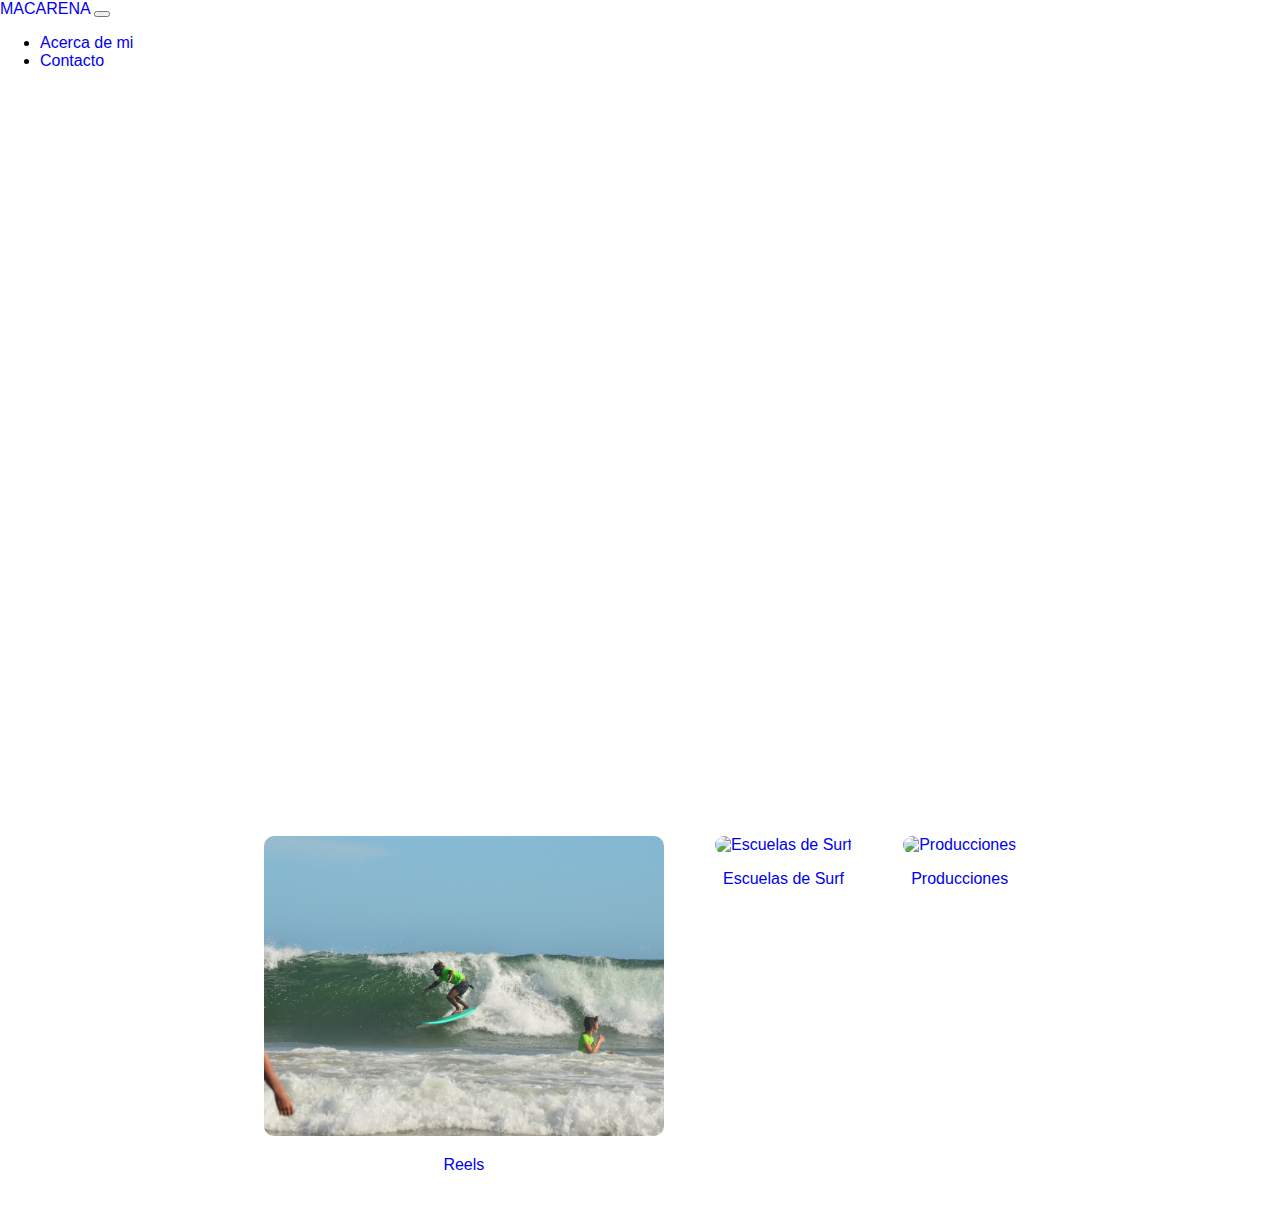
==== index.html @ e321f88a "bases" ====
<!DOCTYPE html>
<html lang="en">

<head>
    <meta charset="UTF-8">
    <meta name="viewport" content="width=device-width, initial-scale=1.0">
    <link rel="stylesheet" href="style.css">
    <title>Mar Arena Producciones</title>
</head>

<body>
    <nav class="navbar navbar-expand-lg navbar-light bg-light ">
        <a class="navbar-brand" href="./index.html">MACARENA</a>
        <button class="navbar-toggler" type="button" data-toggle="collapse" data-target="#navbarNav"
            aria-controls="navbarNav" aria-expanded="false" aria-label="Toggle navigation">
            <span class="navbar-toggler-icon"></span>
        </button>
        <div class="collapse navbar-collapse justify-content-end" id="navbarNav">
            <ul class="navbar-nav ">
                <li class="nav-item">
                    <a class="nav-link" href="#">Acerca de mi</a>
                </li>
                <li class="nav-item">
                    <a class="nav-link" href="./secciones/contacto.html">Contacto</a>
                </li>
            </ul>
        </div>
    </nav>

    <main>
        <div class="slide-container">
            <div class="slider">
                <div class="slide"><img src="./pic/hugo.jpg" alt=""></div>
                <div class="slide"><img src="./pic/DSC_0163.jpg" alt=""></div>
                <div class="slide"><img src="./pic/DSC_8949.jpg" alt=""></div>
                <div class="slide"><img src="./pic/k.jpg" alt=""></div>

            </div>
        </div>
    </main>


    <section class="section-container">
        <div class="sections">
            <div class="section"><a href="#"><img src="./pic/DSC_0156.JPG" alt="reels">
                    <p>Reels</p>
                </a>
            </div>
            <div class="section"><a href="#"><img src="./pic/thami1.jpg" alt="Escuelas de Surf">
                    <p>Escuelas de Surf</p>
                </a>
            </div>
            <div class="section"><a href="#"><img src="./pic/hugo.jpg" alt="Producciones">
                    <p>Producciones</p>
                </a>
            </div>
        </div>
    </section>


    <link href="https://cdn.jsdelivr.net/npm/bootstrap@5.2.3/dist/css/bootstrap.min.css" rel="stylesheet"
        integrity="sha384-rbsA2VBKQhggwzxH7pPCaAqO46MgnOM80zW1RWuH61DGLwZJEdK2Kadq2F9CUG65" crossorigin="anonymous">
    <script src="https://cdn.jsdelivr.net/npm/bootstrap@5.2.3/dist/js/bootstrap.bundle.min.js"
        integrity="sha384-kenU1KFdBIe4zVF0s0G1M5b4hcpxyD9F7jL+jjXkk+Q2h455rYXK/7HAuoJl+0I4"
        crossorigin="anonymous"></script>

    <script src="./app.js"></script>
</body>

</html>
---- style.css ----
body {
    margin: 0;
    padding: 0;
    font-family: 'Arial', sans-serif;
}

.slider-container {
    width: 80%;
    margin: auto;
    overflow: hidden;
}

.slider {
    display: flex;
    transition: transform 0.5s;
}

.slide {
    min-width: 100%;
    box-sizing: border-box;
}

img {
    width: 100%;
    height: auto;
}


.sections {
    display: flex;
    justify-content: center;
}

.section {
    margin: 2%;
    text-align: center;
}

a {
    text-decoration: none;
}

.section img {
    width: 400px;
    height: 300px;
    border-radius: 10px;
}

@media screen and (max-width: 400px) {
    .sections {
        display: flex;
        flex-wrap: wrap;
        align-items: center;
    }
}
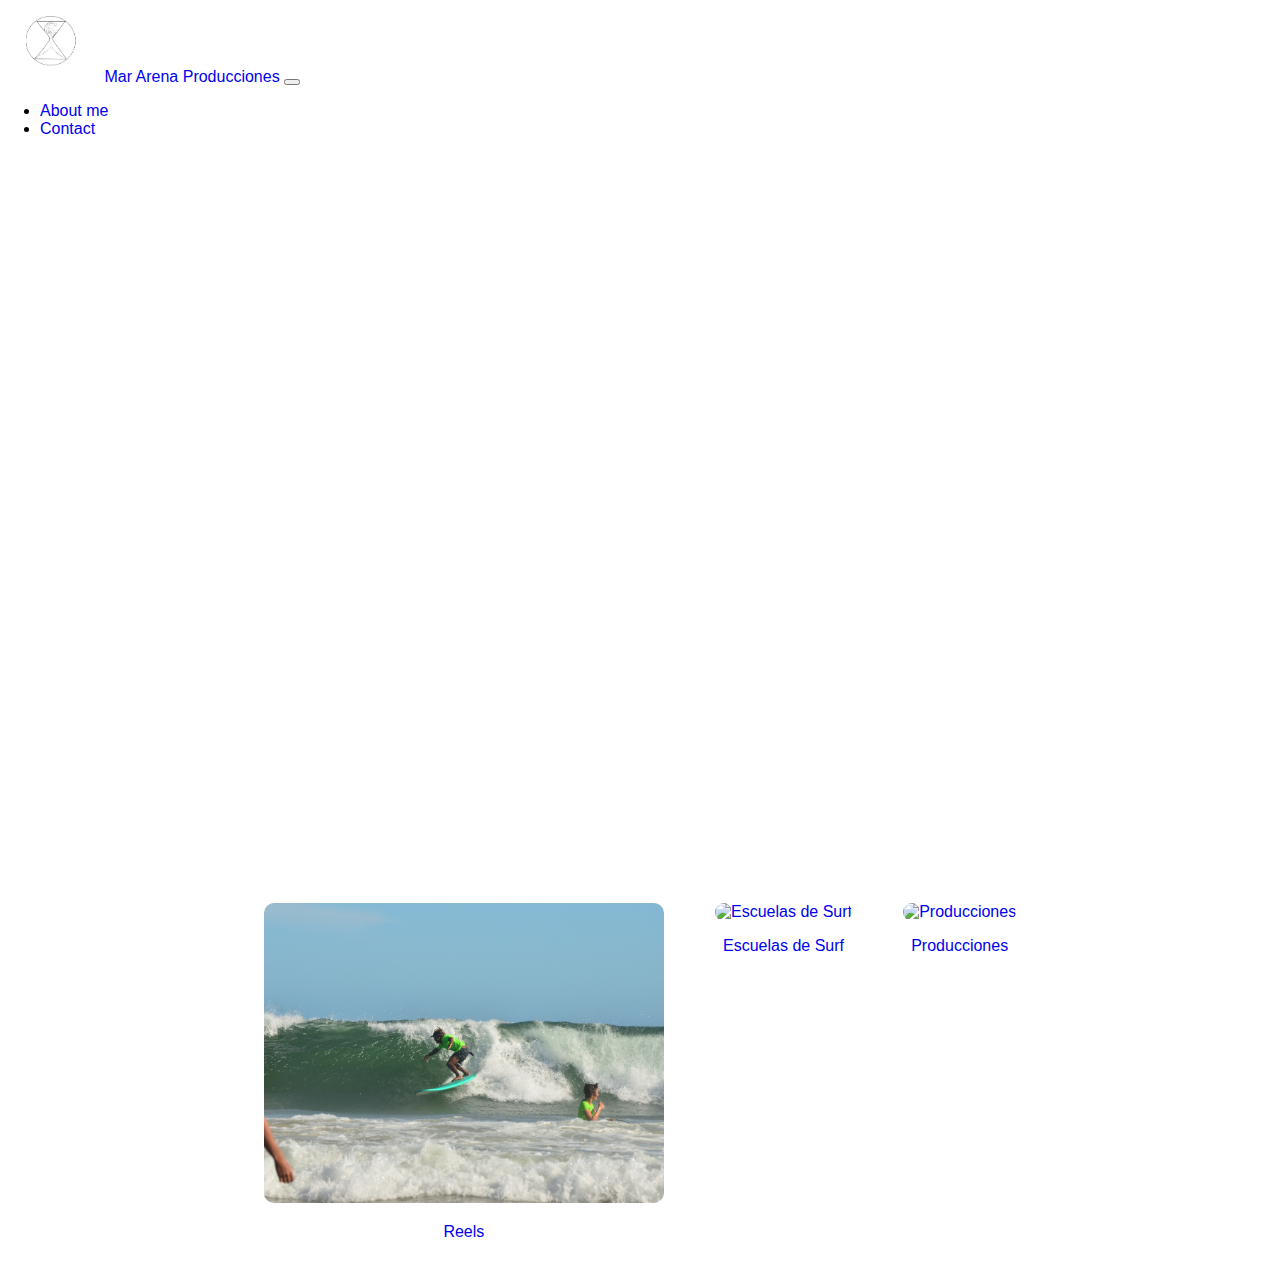
==== commit 91043da0: "avances" ====
--- a/index.html
+++ b/index.html
@@ -9,40 +9,45 @@
 </head>
 
 <body>
-    <nav class="navbar navbar-expand-lg navbar-light bg-light ">
-        <a class="navbar-brand" href="./index.html">MACARENA</a>
-        <button class="navbar-toggler" type="button" data-toggle="collapse" data-target="#navbarNav"
-            aria-controls="navbarNav" aria-expanded="false" aria-label="Toggle navigation">
-            <span class="navbar-toggler-icon"></span>
-        </button>
-        <div class="collapse navbar-collapse justify-content-end" id="navbarNav">
-            <ul class="navbar-nav ">
-                <li class="nav-item">
-                    <a class="nav-link" href="#">Acerca de mi</a>
-                </li>
-                <li class="nav-item">
-                    <a class="nav-link" href="./secciones/contacto.html">Contacto</a>
-                </li>
-            </ul>
+
+    <nav class="navbar navbar-expand-lg bg-body-tertiary">
+        <div class="container-fluid">
+            <img class="logo" src="./pic/LogoMaca-removebg-preview.png" alt="">
+            <a class="navbar-brand" href="./index.html">Mar Arena Producciones</a>
+            <button class="navbar-toggler" type="button" data-bs-toggle="collapse"
+                data-bs-target="#navbarSupportedContent" aria-controls="navbarSupportedContent" aria-expanded="false"
+                aria-label="Toggle navigation">
+                <span class="navbar-toggler-icon"></span>
+            </button>
+            <div class="collapse navbar-collapse" id="navbarSupportedContent">
+                <ul class="navbar-nav me-auto mb-2 mb-lg-0">
+                    <li class="nav-item">
+                        <a class="nav-link active" aria-current="page" href="./secciones/about.html">About me</a>
+                    </li>
+                    <li class="nav-item">
+                        <a class="nav-link active" aria-current="page" href="./secciones/contact.html">Contact</a>
+                    </li>
+
+            </div>
         </div>
     </nav>
 
     <main>
         <div class="slide-container">
             <div class="slider">
-                <div class="slide"><img src="./pic/hugo.jpg" alt=""></div>
-                <div class="slide"><img src="./pic/DSC_0163.jpg" alt=""></div>
-                <div class="slide"><img src="./pic/DSC_8949.jpg" alt=""></div>
-                <div class="slide"><img src="./pic/k.jpg" alt=""></div>
+                <div class="slide"><img src="./pic/hugo.jpg" width="300px" alt=""></div>
+                <div class="slide"><img src="./pic/DSC_0163.jpg" width="300px" alt=""></div>
+                <div class=" slide"><img src="./pic/DSC_8949.jpg" width="300px" alt=""></div>
+                <div class=" slide"><img src="./pic/k.jpg" width="300px" alt=""></div>
 
             </div>
         </div>
     </main>
 
 
-    <section class="section-container">
+    <section class=" section-container">
         <div class="sections">
-            <div class="section"><a href="#"><img src="./pic/DSC_0156.JPG" alt="reels">
+            <div class="section"><a href="./secciones/reels.html"><img src="./pic/DSC_0156.JPG" alt="reels">
                     <p>Reels</p>
                 </a>
             </div>
@@ -58,6 +63,7 @@
     </section>
 
 
+
     <link href="https://cdn.jsdelivr.net/npm/bootstrap@5.2.3/dist/css/bootstrap.min.css" rel="stylesheet"
         integrity="sha384-rbsA2VBKQhggwzxH7pPCaAqO46MgnOM80zW1RWuH61DGLwZJEdK2Kadq2F9CUG65" crossorigin="anonymous">
     <script src="https://cdn.jsdelivr.net/npm/bootstrap@5.2.3/dist/js/bootstrap.bundle.min.js"
--- a/style.css
+++ b/style.css
@@ -28,6 +28,7 @@
 
 .sections {
     display: flex;
+    flex-wrap: wrap;
     justify-content: center;
 }
 
@@ -44,7 +45,13 @@
     width: 400px;
     height: 300px;
     border-radius: 10px;
+    justify-content: center;
 }
+
+.logo {
+    width: 100px;
+}
+
 
 @media screen and (max-width: 400px) {
     .sections {
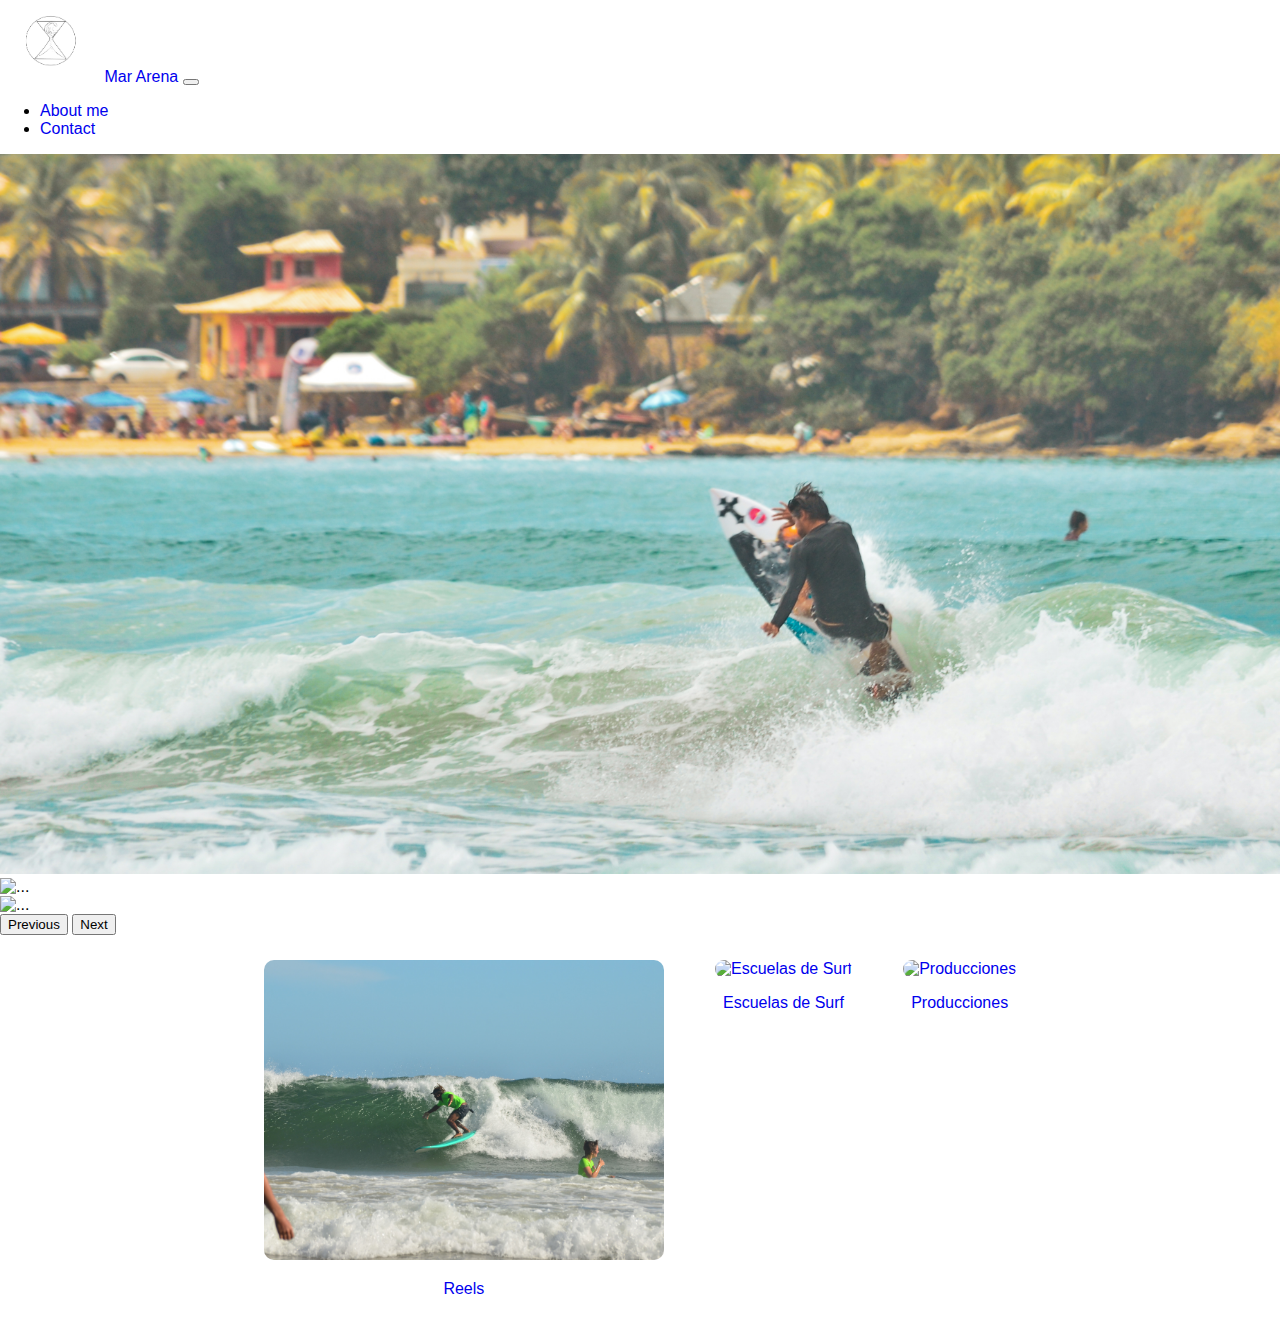
==== commit 048539b6: "nuevoSlide" ====
--- a/index.html
+++ b/index.html
@@ -13,7 +13,7 @@
     <nav class="navbar navbar-expand-lg bg-body-tertiary">
         <div class="container-fluid">
             <img class="logo" src="./pic/LogoMaca-removebg-preview.png" alt="">
-            <a class="navbar-brand" href="./index.html">Mar Arena Producciones</a>
+            <a class="navbar-brand" href="./index.html">Mar Arena</a>
             <button class="navbar-toggler" type="button" data-bs-toggle="collapse"
                 data-bs-target="#navbarSupportedContent" aria-controls="navbarSupportedContent" aria-expanded="false"
                 aria-label="Toggle navigation">
@@ -32,18 +32,37 @@
         </div>
     </nav>
 
-    <main>
-        <div class="slide-container">
-            <div class="slider">
+    <!--    <main>
+        <div class="slider">
+            <div class="slides">
                 <div class="slide"><img src="./pic/hugo.jpg" width="300px" alt=""></div>
                 <div class="slide"><img src="./pic/DSC_0163.jpg" width="300px" alt=""></div>
                 <div class=" slide"><img src="./pic/DSC_8949.jpg" width="300px" alt=""></div>
-                <div class=" slide"><img src="./pic/k.jpg" width="300px" alt=""></div>
 
             </div>
         </div>
-    </main>
-
+    </main> -->
+    <div id="carouselExampleRide" class="carousel slide" data-bs-ride="true">
+        <div class="carousel-inner">
+            <div class="carousel-item active">
+                <img src="./pic/DSC_8949.jpg" class="d-block w-100" alt="...">
+            </div>
+            <div class="carousel-item">
+                <img src="./pic/hugo.jpg" class="d-block w-100" alt="...">
+            </div>
+            <div class="carousel-item">
+                <img src="./pic/DSC_0163.jpg" class="d-block w-100" alt="...">
+            </div>
+        </div>
+        <button class="carousel-control-prev" type="button" data-bs-target="#carouselExampleRide" data-bs-slide="prev">
+            <span class="carousel-control-prev-icon" aria-hidden="true"></span>
+            <span class="visually-hidden">Previous</span>
+        </button>
+        <button class="carousel-control-next" type="button" data-bs-target="#carouselExampleRide" data-bs-slide="next">
+            <span class="carousel-control-next-icon" aria-hidden="true"></span>
+            <span class="visually-hidden">Next</span>
+        </button>
+    </div>
 
     <section class=" section-container">
         <div class="sections">
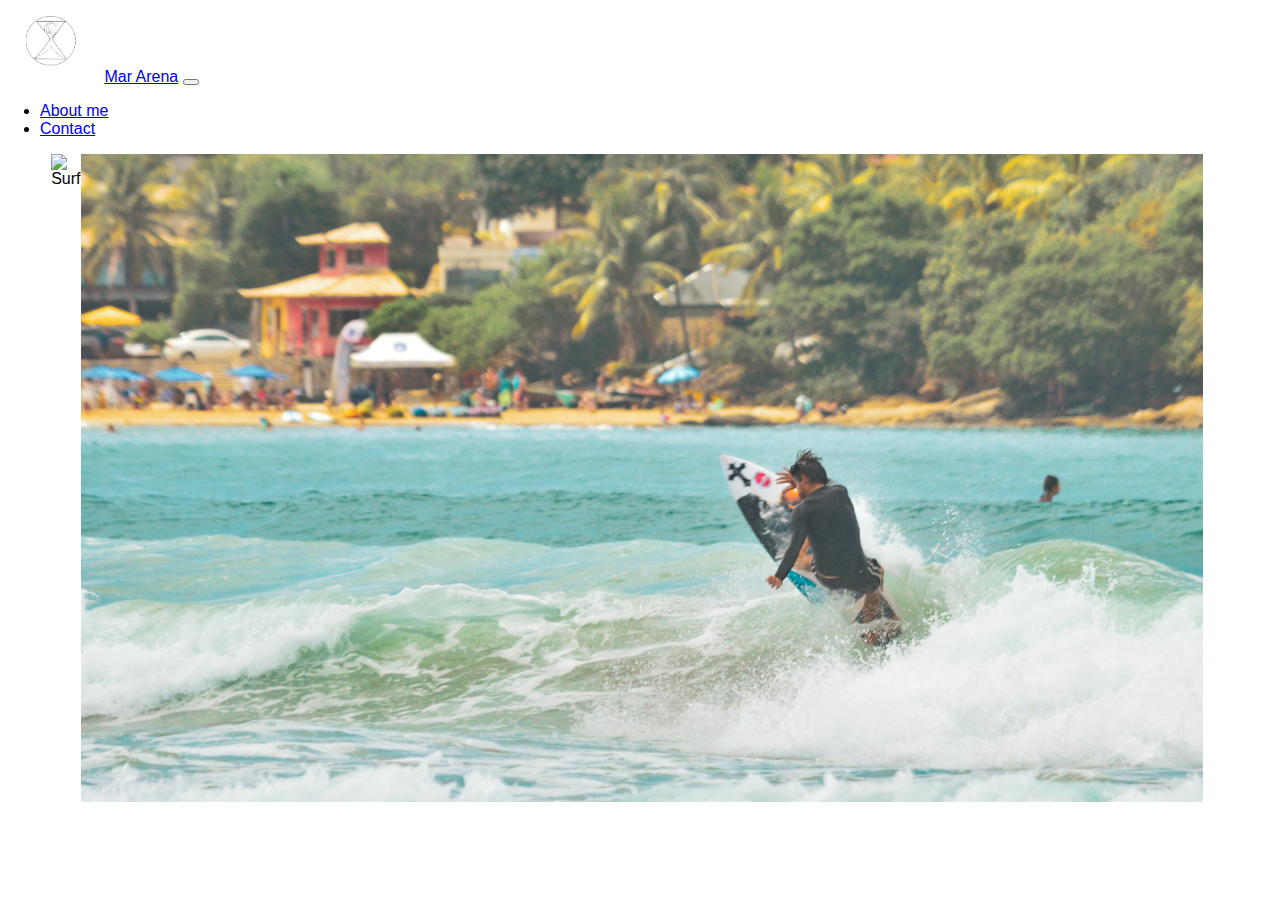
==== commit dcde4b66: "nuevoSlide" ====
--- a/index.html
+++ b/index.html
@@ -4,8 +4,8 @@
 <head>
     <meta charset="UTF-8">
     <meta name="viewport" content="width=device-width, initial-scale=1.0">
-    <link rel="stylesheet" href="style.css">
-    <title>Mar Arena Producciones</title>
+    <link rel="stylesheet" href="./style.css">
+    <title>Mar Arena</title>
 </head>
 
 <body>
@@ -32,55 +32,36 @@
         </div>
     </nav>
 
-    <!--    <main>
-        <div class="slider">
-            <div class="slides">
-                <div class="slide"><img src="./pic/hugo.jpg" width="300px" alt=""></div>
-                <div class="slide"><img src="./pic/DSC_0163.jpg" width="300px" alt=""></div>
-                <div class=" slide"><img src="./pic/DSC_8949.jpg" width="300px" alt=""></div>
-
-            </div>
+    <div class="slider">
+        <div class="slider-inner">
+            <img src="./pic/hugo.jpg" alt="Surf">
+            <img src="./pic/DSC_8949.jpg" alt="Surf">
+            <img src="./pic/k.jpg" alt="Surf">
+            <img src="./pic/DSC_0156.JPG" alt="Surf">
         </div>
-    </main> -->
-    <div id="carouselExampleRide" class="carousel slide" data-bs-ride="true">
-        <div class="carousel-inner">
-            <div class="carousel-item active">
-                <img src="./pic/DSC_8949.jpg" class="d-block w-100" alt="...">
-            </div>
-            <div class="carousel-item">
-                <img src="./pic/hugo.jpg" class="d-block w-100" alt="...">
-            </div>
-            <div class="carousel-item">
-                <img src="./pic/DSC_0163.jpg" class="d-block w-100" alt="...">
-            </div>
-        </div>
-        <button class="carousel-control-prev" type="button" data-bs-target="#carouselExampleRide" data-bs-slide="prev">
-            <span class="carousel-control-prev-icon" aria-hidden="true"></span>
-            <span class="visually-hidden">Previous</span>
-        </button>
-        <button class="carousel-control-next" type="button" data-bs-target="#carouselExampleRide" data-bs-slide="next">
-            <span class="carousel-control-next-icon" aria-hidden="true"></span>
-            <span class="visually-hidden">Next</span>
-        </button>
     </div>
 
-    <section class=" section-container">
+
+    <!--   <section class=" section-container">
         <div class="sections">
-            <div class="section"><a href="./secciones/reels.html"><img src="./pic/DSC_0156.JPG" alt="reels">
-                    <p>Reels</p>
+            <div class="section">
+                <a href="./secciones/reels.html">
+                    <img src="./pic/DSC_0156.JPG" alt="reels">
+                    <div class="content">
+                        Reels
+                    </div>
+
                 </a>
             </div>
-            <div class="section"><a href="#"><img src="./pic/thami1.jpg" alt="Escuelas de Surf">
-                    <p>Escuelas de Surf</p>
+            <div class="section"><a href="#"><img class="imagen" src="./pic/thami1.jpg" alt="Escuelas de Surf">
                 </a>
             </div>
             <div class="section"><a href="#"><img src="./pic/hugo.jpg" alt="Producciones">
-                    <p>Producciones</p>
+
                 </a>
             </div>
         </div>
-    </section>
-
+    </section> -->
 
 
     <link href="https://cdn.jsdelivr.net/npm/bootstrap@5.2.3/dist/css/bootstrap.min.css" rel="stylesheet"
@@ -88,8 +69,8 @@
     <script src="https://cdn.jsdelivr.net/npm/bootstrap@5.2.3/dist/js/bootstrap.bundle.min.js"
         integrity="sha384-kenU1KFdBIe4zVF0s0G1M5b4hcpxyD9F7jL+jjXkk+Q2h455rYXK/7HAuoJl+0I4"
         crossorigin="anonymous"></script>
+    <script src="./app.js"></script>
 
-    <script src="./app.js"></script>
 </body>
 
 </html>--- a/style.css
+++ b/style.css
@@ -4,59 +4,30 @@
     font-family: 'Arial', sans-serif;
 }
 
-.slider-container {
-    width: 80%;
-    margin: auto;
-    overflow: hidden;
+.logo {
+    width: 100px;
 }
 
 .slider {
-    display: flex;
-    transition: transform 0.5s;
+    width: 90%;
+    overflow: hidden;
+    margin: 0 4%;
+
 }
 
-.slide {
-    min-width: 100%;
-    box-sizing: border-box;
+.slider-inner {
+    display: flex;
+    flex-direction: row;
+    flex-wrap: nowrap;
+    transition: all 0.5s ease-in-out;
+
+}
+
+.slider-inner img {
+    aspect-ratio: 16/9;
+    object-fit: cover;
 }
 
 img {
     width: 100%;
-    height: auto;
-}
-
-
-.sections {
-    display: flex;
-    flex-wrap: wrap;
-    justify-content: center;
-}
-
-.section {
-    margin: 2%;
-    text-align: center;
-}
-
-a {
-    text-decoration: none;
-}
-
-.section img {
-    width: 400px;
-    height: 300px;
-    border-radius: 10px;
-    justify-content: center;
-}
-
-.logo {
-    width: 100px;
-}
-
-
-@media screen and (max-width: 400px) {
-    .sections {
-        display: flex;
-        flex-wrap: wrap;
-        align-items: center;
-    }
 }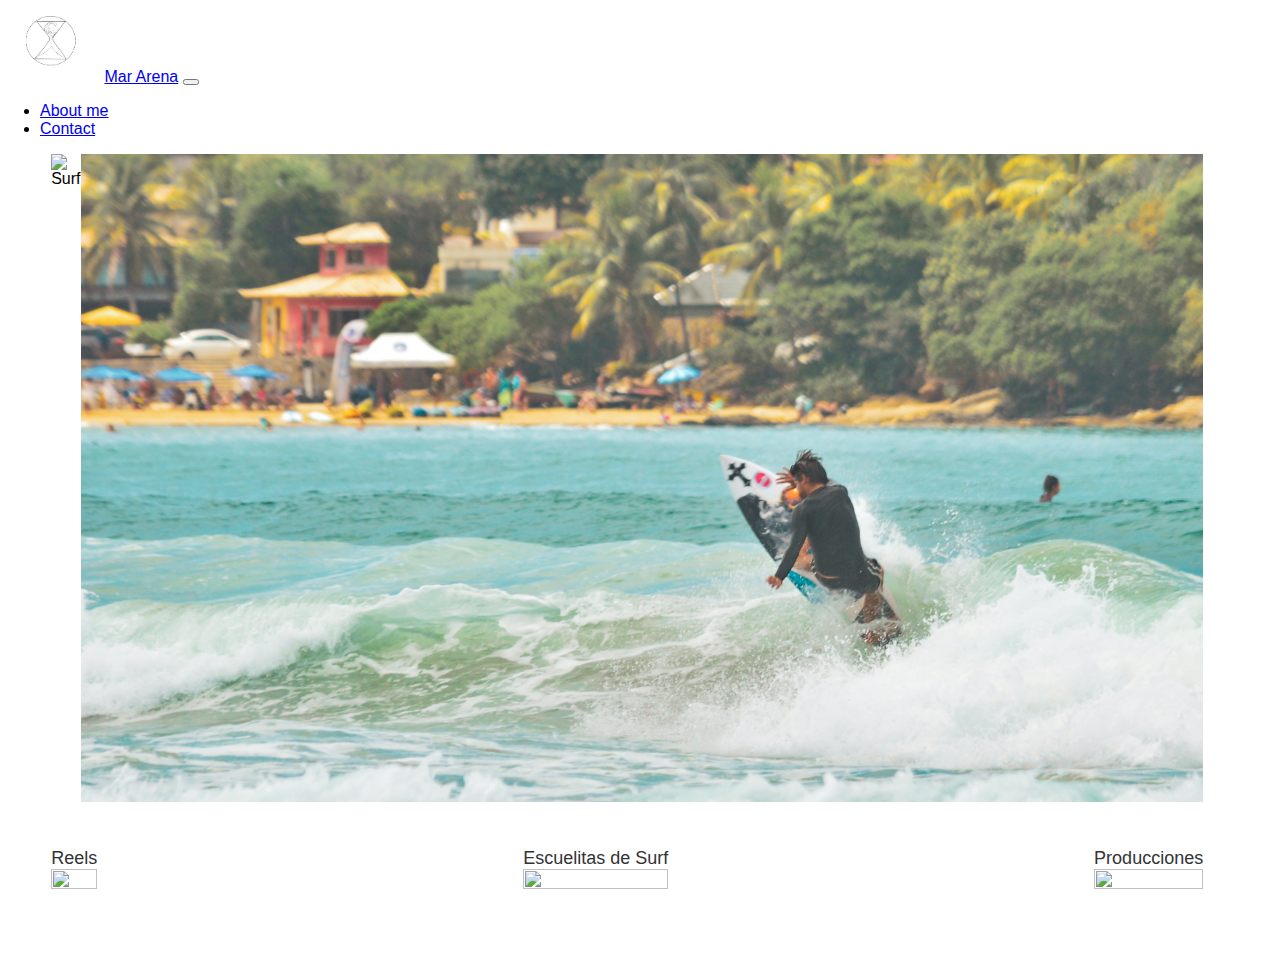
==== commit 409fa79d: "modificaciones" ====
--- a/index.html
+++ b/index.html
@@ -41,30 +41,19 @@
         </div>
     </div>
 
-
-    <!--   <section class=" section-container">
-        <div class="sections">
-            <div class="section">
-                <a href="./secciones/reels.html">
-                    <img src="./pic/DSC_0156.JPG" alt="reels">
-                    <div class="content">
-                        Reels
-                    </div>
-
-                </a>
-            </div>
-            <div class="section"><a href="#"><img class="imagen" src="./pic/thami1.jpg" alt="Escuelas de Surf">
-                </a>
-            </div>
-            <div class="section"><a href="#"><img src="./pic/hugo.jpg" alt="Producciones">
-
-                </a>
-            </div>
+    <section class=" section-container">
+        <div class="section-inner">
+            <a href="#"> Reels <img src="./pic/DSC_0081.jpg" alt=""></a>
+            <a href="#">Escuelitas de Surf <img src="./pic/DSC_4573.jpg" alt=""></a>
+            <a href="#">Producciones<img src="./pic/DSC_0163.jpg" alt=""></a>
         </div>
-    </section> -->
+    </section>
 
 
-    <link href="https://cdn.jsdelivr.net/npm/bootstrap@5.2.3/dist/css/bootstrap.min.css" rel="stylesheet"
+    <div> <br></div>
+
+
+    <link href=" https://cdn.jsdelivr.net/npm/bootstrap@5.2.3/dist/css/bootstrap.min.css" rel="stylesheet"
         integrity="sha384-rbsA2VBKQhggwzxH7pPCaAqO46MgnOM80zW1RWuH61DGLwZJEdK2Kadq2F9CUG65" crossorigin="anonymous">
     <script src="https://cdn.jsdelivr.net/npm/bootstrap@5.2.3/dist/js/bootstrap.bundle.min.js"
         integrity="sha384-kenU1KFdBIe4zVF0s0G1M5b4hcpxyD9F7jL+jjXkk+Q2h455rYXK/7HAuoJl+0I4"
--- a/style.css
+++ b/style.css
@@ -30,4 +30,33 @@
 
 img {
     width: 100%;
+}
+
+.section-container {
+    width: 90%;
+    margin: 0 4%;
+}
+
+.section-inner {
+    display: flex;
+    flex-wrap: wrap;
+    justify-content: space-between;
+    margin-top: 4%;
+}
+
+.section-inner a {
+    text-decoration: none;
+    text-align: center;
+    font-family: sans-serif;
+    font-size: large;
+    color: #333;
+}
+
+.section-inner img {
+    display: flex;
+    overflow: hidden;
+    object-fit: cover;
+    max-width: 400px;
+    aspect-ratio: 2/1;
+    margin: auto;
 }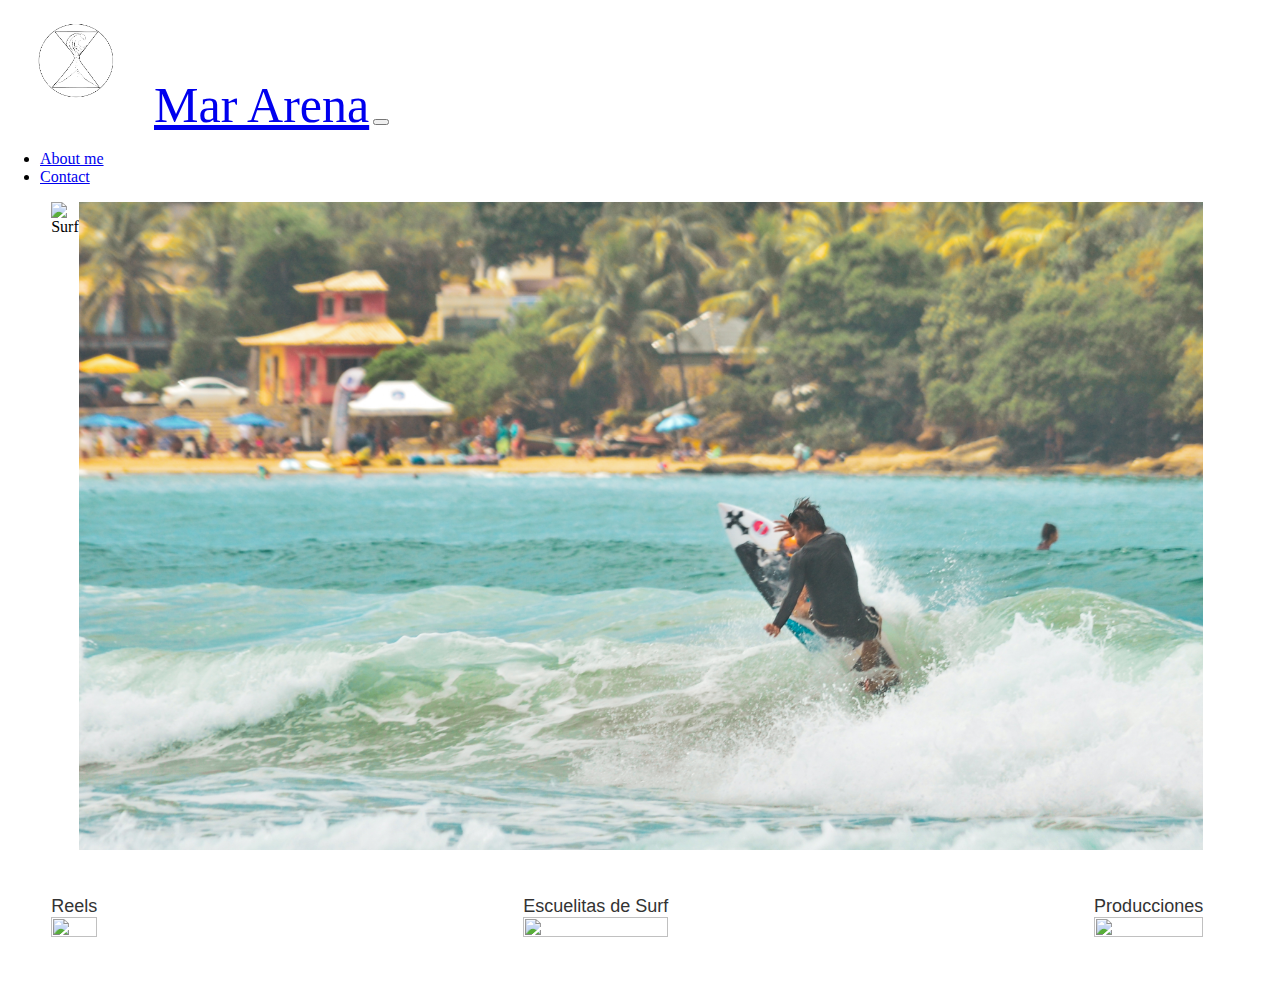
==== commit adf45b2e: "cambioDeLetra" ====
--- a/index.html
+++ b/index.html
@@ -4,7 +4,6 @@
 <head>
     <meta charset="UTF-8">
     <meta name="viewport" content="width=device-width, initial-scale=1.0">
-    <link rel="stylesheet" href="./style.css">
     <title>Mar Arena</title>
 </head>
 
@@ -13,14 +12,14 @@
     <nav class="navbar navbar-expand-lg bg-body-tertiary">
         <div class="container-fluid">
             <img class="logo" src="./pic/LogoMaca-removebg-preview.png" alt="">
-            <a class="navbar-brand" href="./index.html">Mar Arena</a>
+            <a class="navbar-brand fst-italic" href="./index.html">Mar Arena</a>
             <button class="navbar-toggler" type="button" data-bs-toggle="collapse"
                 data-bs-target="#navbarSupportedContent" aria-controls="navbarSupportedContent" aria-expanded="false"
                 aria-label="Toggle navigation">
                 <span class="navbar-toggler-icon"></span>
             </button>
             <div class="collapse navbar-collapse" id="navbarSupportedContent">
-                <ul class="navbar-nav me-auto mb-2 mb-lg-0">
+                <ul class="navbar-nav me-auto mb-2 mb-lg-0 position-absolute bottom-0 end-0">
                     <li class="nav-item">
                         <a class="nav-link active" aria-current="page" href="./secciones/about.html">About me</a>
                     </li>
@@ -43,7 +42,7 @@
 
     <section class=" section-container">
         <div class="section-inner">
-            <a href="#"> Reels <img src="./pic/DSC_0081.jpg" alt=""></a>
+            <a href="./secciones/reels.html"> Reels <img src="./pic/DSC_0081.jpg" alt=""></a>
             <a href="#">Escuelitas de Surf <img src="./pic/DSC_4573.jpg" alt=""></a>
             <a href="#">Producciones<img src="./pic/DSC_0163.jpg" alt=""></a>
         </div>
@@ -58,6 +57,7 @@
     <script src="https://cdn.jsdelivr.net/npm/bootstrap@5.2.3/dist/js/bootstrap.bundle.min.js"
         integrity="sha384-kenU1KFdBIe4zVF0s0G1M5b4hcpxyD9F7jL+jjXkk+Q2h455rYXK/7HAuoJl+0I4"
         crossorigin="anonymous"></script>
+    <link rel="stylesheet" href="./style.css">
     <script src="./app.js"></script>
 
 </body>
--- a/style.css
+++ b/style.css
@@ -1,11 +1,15 @@
 body {
     margin: 0;
     padding: 0;
-    font-family: 'Arial', sans-serif;
+}
+
+.navbar-brand {
+    font-family: Cambria, Cochin, Georgia, Times, 'Times New Roman', serif;
+    font-size: 50px;
 }
 
 .logo {
-    width: 100px;
+    width: 150px;
 }
 
 .slider {
@@ -22,6 +26,8 @@
     transition: all 0.5s ease-in-out;
 
 }
+
+
 
 .slider-inner img {
     aspect-ratio: 16/9;
@@ -52,11 +58,12 @@
     color: #333;
 }
 
+
 .section-inner img {
     display: flex;
     overflow: hidden;
     object-fit: cover;
-    max-width: 400px;
+    max-width: 430px;
     aspect-ratio: 2/1;
-    margin: auto;
+
 }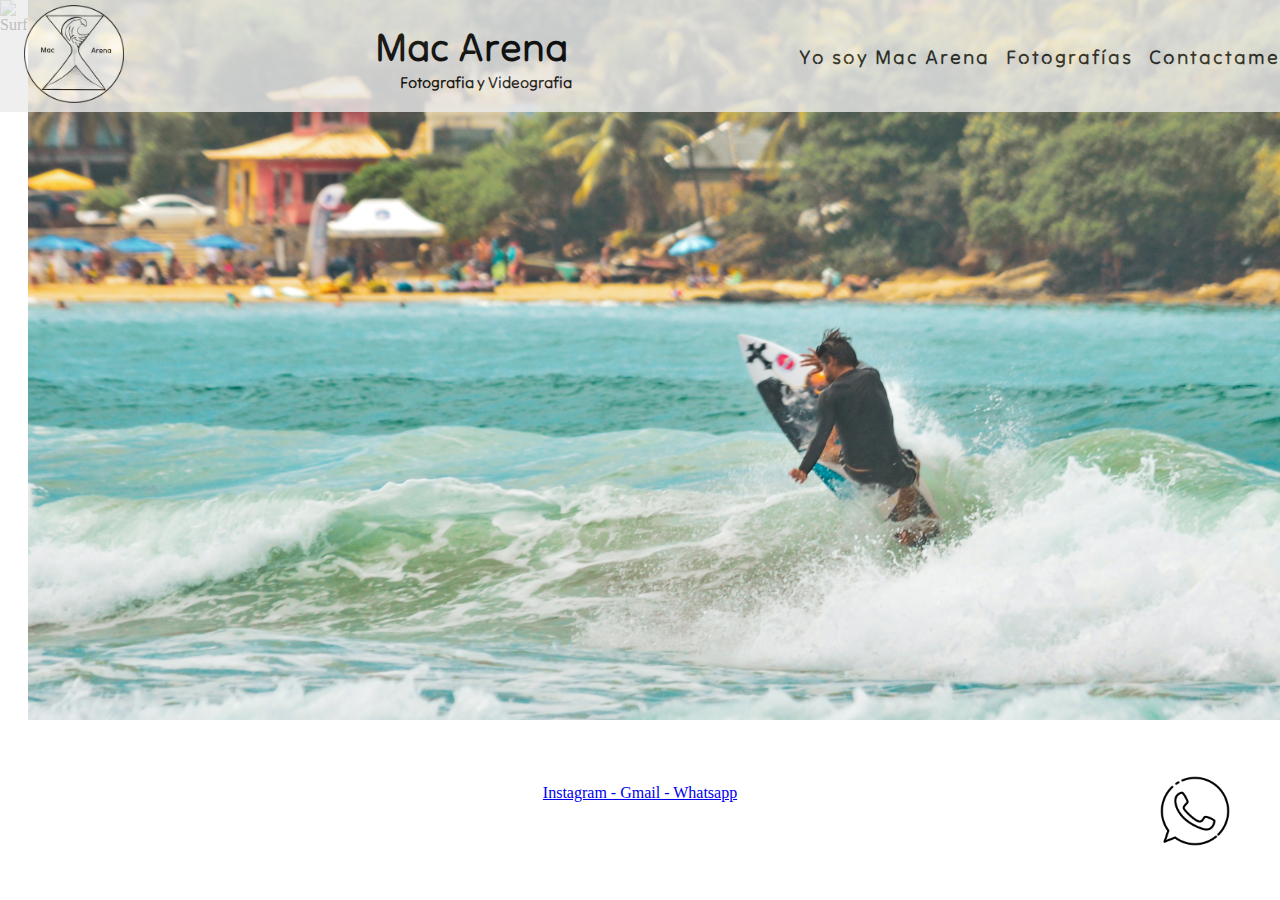
==== commit f4e0dd22: "avances" ====
--- a/index.html
+++ b/index.html
@@ -5,59 +5,51 @@
     <meta charset="UTF-8">
     <meta name="viewport" content="width=device-width, initial-scale=1.0">
     <title>Mar Arena</title>
+    <link rel="stylesheet" href="./style.css">
 </head>
 
 <body>
-
-    <nav class="navbar navbar-expand-lg bg-body-tertiary">
-        <div class="container-fluid">
-            <img class="logo" src="./pic/LogoMaca-removebg-preview.png" alt="">
-            <a class="navbar-brand fst-italic" href="./index.html">Mar Arena</a>
-            <button class="navbar-toggler" type="button" data-bs-toggle="collapse"
-                data-bs-target="#navbarSupportedContent" aria-controls="navbarSupportedContent" aria-expanded="false"
-                aria-label="Toggle navigation">
-                <span class="navbar-toggler-icon"></span>
-            </button>
-            <div class="collapse navbar-collapse" id="navbarSupportedContent">
-                <ul class="navbar-nav me-auto mb-2 mb-lg-0 position-absolute bottom-0 end-0">
-                    <li class="nav-item">
-                        <a class="nav-link active" aria-current="page" href="./secciones/about.html">About me</a>
-                    </li>
-                    <li class="nav-item">
-                        <a class="nav-link active" aria-current="page" href="./secciones/contact.html">Contact</a>
-                    </li>
-
-            </div>
+    <header>
+        <a href="./index.html"><img class="logo" src="./pic/LogoFinal.png" alt="Logo"></a>
+        <div class="titulo">
+            <h2>Mac Arena</h2>
+            <p> Fotografia y Videografia</p>
         </div>
-    </nav>
+        <button id="abrir" class="abrir-menu"><svg xmlns="http://www.w3.org/2000/svg" width="16" height="16"
+                fill="currentColor" viewBox="0 0 16 16">
+                <path fill-rule="evenodd"
+                    d="M2.5 12a.5.5 0 0 1 .5-.5h10a.5.5 0 0 1 0 1H3a.5.5 0 0 1-.5-.5zm0-4a.5.5 0 0 1 .5-.5h10a.5.5 0 0 1 0 1H3a.5.5 0 0 1-.5-.5zm0-4a.5.5 0 0 1 .5-.5h10a.5.5 0 0 1 0 1H3a.5.5 0 0 1-.5-.5z" />
+            </svg></button>
+        <nav class="nav" id="nav">
+            <button class="cerrar-menu" id="cerrar"><svg xmlns="http://www.w3.org/2000/svg" width="16" height="16"
+                    fill="currentColor" viewBox="0 0 16 16">
+                    <path
+                        d="M4.646 4.646a.5.5 0 0 1 .708 0L8 7.293l2.646-2.647a.5.5 0 0 1 .708.708L8.707 8l2.647 2.646a.5.5 0 0 1-.708.708L8 8.707l-2.646 2.647a.5.5 0 0 1-.708-.708L7.293 8 4.646 5.354a.5.5 0 0 1 0-.708z" />
+                </svg></button>
+            <ul class="nav-list">
+                <li><a href="./secciones/about.html">Yo soy Mac Arena</a></li>
+                <li><a href="./secciones/Producciones/indexProdu.html">Fotografías</a></li>
+                <li><a href="./secciones/contact.html">Contactame</a></li>
+            </ul>
+        </nav>
+    </header>
 
     <div class="slider">
         <div class="slider-inner">
-            <img src="./pic/hugo.jpg" alt="Surf">
-            <img src="./pic/DSC_8949.jpg" alt="Surf">
-            <img src="./pic/k.jpg" alt="Surf">
-            <img src="./pic/DSC_0156.JPG" alt="Surf">
+            <img src="./pic/Slide/DSC_0081.jpg" alt="Surf">
+            <img src="./pic/Slide/DSC_8949.jpg" alt="Surf">
+            <img src="./pic/Slide/hugo.jpg" alt="Surf">
+            <img src="./pic/Slide/k.jpg" alt="Surf">
+            <img src="./pic/Slide/thami.jpg" alt="Surf">
         </div>
+
     </div>
 
-    <section class=" section-container">
-        <div class="section-inner">
-            <a href="./secciones/reels.html"> Reels <img src="./pic/DSC_0081.jpg" alt=""></a>
-            <a href="#">Escuelitas de Surf <img src="./pic/DSC_4573.jpg" alt=""></a>
-            <a href="#">Producciones<img src="./pic/DSC_0163.jpg" alt=""></a>
-        </div>
-    </section>
+    <div class="btn-flotante"> <a href="https://wa.me/1521894469"><img src="./pic/whatsapp (1).png" alt="">
+    </div>
+    <footer> Instagram - Gmail - Whatsapp</footer>
 
 
-    <div> <br></div>
-
-
-    <link href=" https://cdn.jsdelivr.net/npm/bootstrap@5.2.3/dist/css/bootstrap.min.css" rel="stylesheet"
-        integrity="sha384-rbsA2VBKQhggwzxH7pPCaAqO46MgnOM80zW1RWuH61DGLwZJEdK2Kadq2F9CUG65" crossorigin="anonymous">
-    <script src="https://cdn.jsdelivr.net/npm/bootstrap@5.2.3/dist/js/bootstrap.bundle.min.js"
-        integrity="sha384-kenU1KFdBIe4zVF0s0G1M5b4hcpxyD9F7jL+jjXkk+Q2h455rYXK/7HAuoJl+0I4"
-        crossorigin="anonymous"></script>
-    <link rel="stylesheet" href="./style.css">
     <script src="./app.js"></script>
 
 </body>
--- a/style.css
+++ b/style.css
@@ -1,21 +1,84 @@
-body {
+@import url('https://fonts.googleapis.com/css2?family=Dancing+Script&family=Noto+Serif+JP:wght@200&family=Quicksand:wght@300&family=Tilt+Neon&display=swap');
+@import url('https://fonts.googleapis.com/css2?family=Dancing+Script&family=Noto+Serif+JP:wght@200&family=Quicksand:wght@300&family=Tilt+Neon&display=swap');
+
+* {
     margin: 0;
     padding: 0;
+    box-sizing: border-box;
 }
 
-.navbar-brand {
-    font-family: Cambria, Cochin, Georgia, Times, 'Times New Roman', serif;
-    font-size: 50px;
+
+.logo {
+    width: 100px;
+    margin: 1.5em;
 }
 
-.logo {
-    width: 150px;
+.titulo h2 {
+    font-family: 'Dancing Script', cursive;
+    font-family: 'Noto Serif JP', serif;
+    font-family: 'Quicksand', sans-serif;
+    font-family: 'Tilt Neon', sans-serif;
+    font-size: 40px;
+}
+
+.titulo h3 {
+    font-family: 'Dancing Script', cursive;
+    font-family: 'Noto Serif JP', serif;
+    font-family: 'Quicksand', sans-serif;
+    font-family: 'Tilt Neon', sans-serif;
+    font-size: 45px;
+}
+
+.titulo p {
+    font-family: 'Dancing Script', cursive;
+    font-family: 'Noto Serif JP', serif;
+    font-family: 'Quicksand', sans-serif;
+    font-family: 'Tilt Neon', sans-serif;
+    margin-left: 25px;
+}
+
+header {
+    top: 0;
+    display: flex;
+    align-items: center;
+    justify-content: space-between;
+    background-color: #ececec;
+    position: fixed;
+    z-index: 100;
+    width: 100%;
+    height: 7rem;
+    opacity: 80%;
+}
+
+.nav-list {
+    list-style-type: none;
+    display: flex;
+    gap: 1rem;
+}
+
+.nav-list li a {
+    text-decoration: none;
+    color: #1c1c1c;
+    font-family: 'Dancing Script', cursive;
+    font-family: 'Noto Serif JP', serif;
+    font-family: 'Quicksand', sans-serif;
+    font-family: 'Tilt Neon', sans-serif;
+    letter-spacing: 2px;
+    font-size: 20px;
+}
+
+.nav-list li a:hover {
+    border-bottom: 2px solid #1F6F8B;
+}
+
+.abrir-menu,
+.cerrar-menu {
+    display: none;
 }
 
 .slider {
-    width: 90%;
+    width: 100%;
     overflow: hidden;
-    margin: 0 4%;
 
 }
 
@@ -27,8 +90,6 @@
 
 }
 
-
-
 .slider-inner img {
     aspect-ratio: 16/9;
     object-fit: cover;
@@ -38,32 +99,77 @@
     width: 100%;
 }
 
-.section-container {
-    width: 90%;
-    margin: 0 4%;
+/*BOTON FLOTANTE WS*/
+
+.btn-flotante {
+    position: fixed;
+    bottom: 40px;
+    right: 40px;
+    transition: all 300ms ease 0ms;
+    z-index: 99;
+    width: 90px;
+
 }
 
-.section-inner {
-    display: flex;
-    flex-wrap: wrap;
-    justify-content: space-between;
-    margin-top: 4%;
+.btn-flotante:hover {
+    transform: translateY(-7px);
 }
 
-.section-inner a {
-    text-decoration: none;
+footer {
     text-align: center;
-    font-family: sans-serif;
-    font-size: large;
-    color: #333;
+    margin: 4em;
 }
 
 
-.section-inner img {
-    display: flex;
-    overflow: hidden;
-    object-fit: cover;
-    max-width: 430px;
-    aspect-ratio: 2/1;
+@media screen and (max-width: 550px) {
 
+    .btn-flotante {
+        bottom: auto;
+    }
+
+    .slider-inner {
+        margin-top: 5rem;
+    }
+
+    .abrir-menu,
+    .cerrar-menu {
+        display: block;
+        border: 0;
+        font-size: 1.25rem;
+
+        cursor: pointer;
+    }
+
+    .cerrar-menu {
+        color: #211212;
+    }
+
+    .nav {
+        opacity: 0;
+        visibility: hidden;
+        display: flex;
+        flex-direction: column;
+        align-items: end;
+        gap: 1rem;
+        position: absolute;
+        top: 0;
+        right: 0;
+        bottom: 0;
+        padding: 0;
+    }
+
+    .nav.visible {
+        opacity: 1;
+        visibility: visible;
+    }
+
+    .nav-list {
+        flex-direction: column;
+        align-items: end;
+        background-color: black;
+    }
+
+    .nav-list li a {
+        color: #548CA8;
+    }
 }